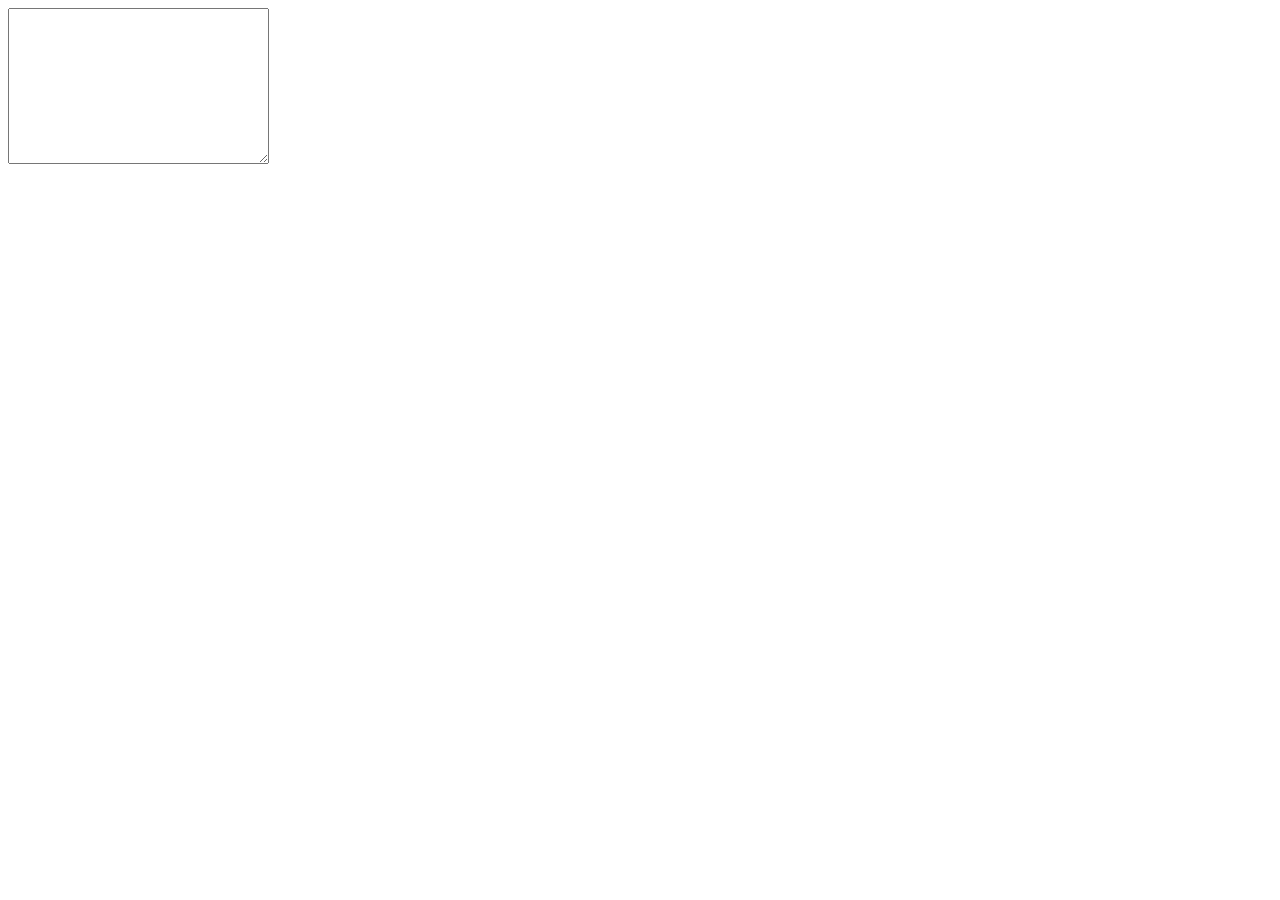
==== web/parssist.html @ 32feefa2 "init web" ====
<!DOCTYPE html>
<html lang="en">
<head>
    <meta charset="UTF-8">
    <meta name="viewport" content="width=device-width, initial-scale=1.0">

    <title>Parssist</title>

    <link rel="stylesheet" href="css/styles.css">

    <script type="module" src="js/parssist/codeeditor/src/codemirror.js"></script>
</head>
<body>
    <section>
        <textarea id="code" data-mode="grammar" name="input" cols="30" rows="10"></textarea>
    </section>
    <script src="js/parssist.js">
        export const editor = CodeMirror.fromTextArea(document.getElementById("code"), {
            mode: "parssist_grammar",
            lineNumbers: true,
            theme: "default" 
        });
    </script>
</body>
</html>
---- web/css/styles.css ----
/*
    GLOBAL
*/

* {
    font-family: "stratum","Arial Narrow","Trebuchet MS",sans-serif;
}

a {
    text-decoration: none;
    color: #9E358F;
}






/*
    HEADER
*/

header {
    display: flex;
    flex-direction: column; 
    justify-content: center; 
    overflow-x: hidden;
    width: 100%;
}

header h1 {
    font-size: 50px;
    letter-spacing: 3px;
}






/* 
    MAIN
*/

button {
    background-color: #5E5086;
    border: none;
    font-family: "stratum","Arial Narrow","Trebuchet MS",sans-serif;
    color: white;
    padding: 15px 32px;
    text-align: center;
    text-decoration: none;
    display: inline-block;
    font-size: 16px;
    margin: 4px 2px;
    cursor: pointer;
    border-radius: 10px;
    width: 200px;
}






/*
    FOOTER
*/

footer {
    position: fixed;
    bottom: 10px;
    width: 100%;
    text-align: center; 
}

footer p {
    font-size: 12px;
}
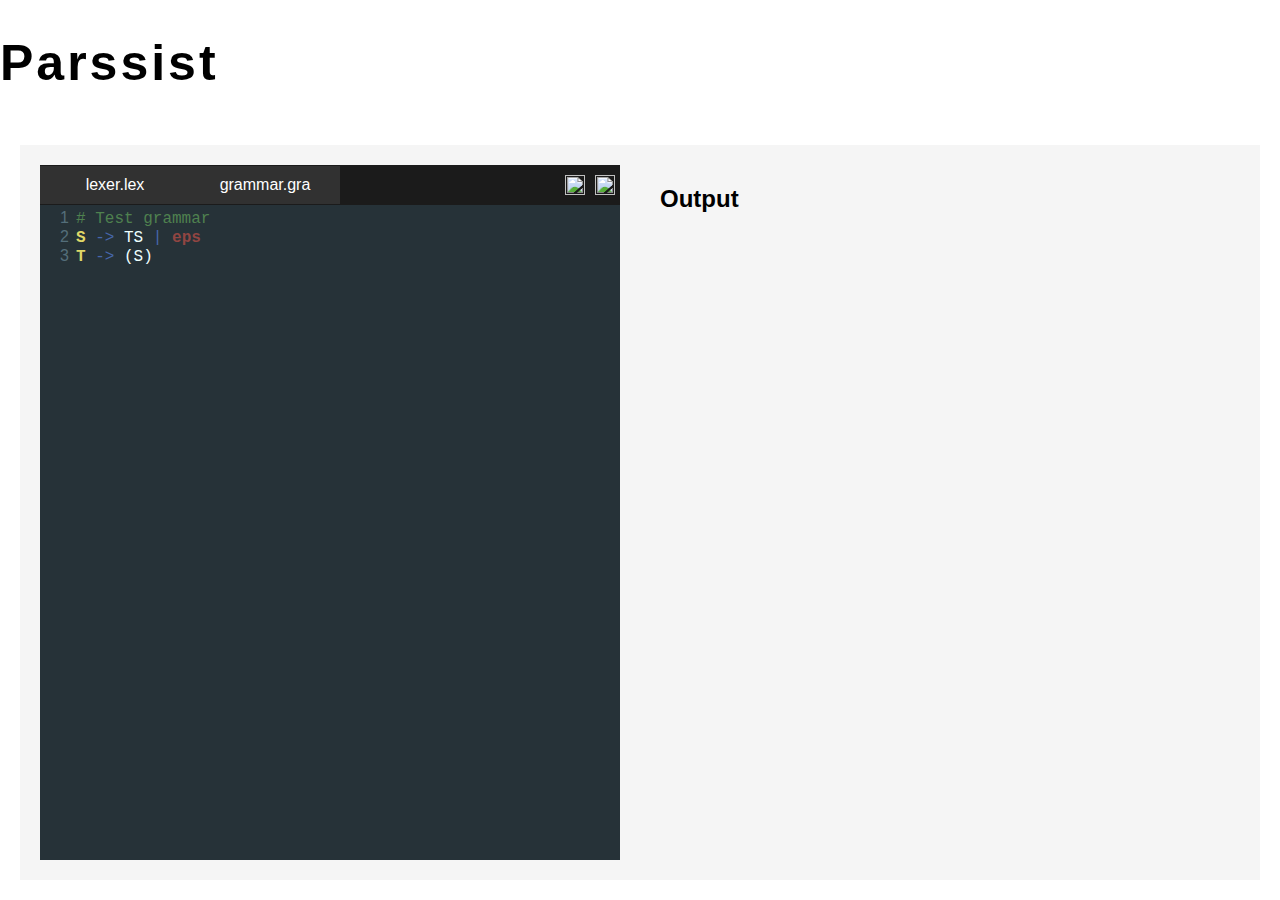
==== commit c02c88e5: "added web" ====
--- a/web/parssist.html
+++ b/web/parssist.html
@@ -6,20 +6,95 @@
 
     <title>Parssist</title>
 
+    <!-- CodeMirror Import -->
+    <link rel="stylesheet" href="libs/codemirror/codemirror.min.css">
+    <link rel="stylesheet" href="libs/codemirror/material.min.css">
+    <script src="libs/codemirror/codemirror.min.js"></script>
+    <script src="libs/codemirror/javascript.min.js"></script>
+
     <link rel="stylesheet" href="css/styles.css">
+    <link rel="stylesheet" href="css/parssist.css">
 
-    <script type="module" src="js/parssist/codeeditor/src/codemirror.js"></script>
+    <script type="module" src="js/parssist/index.js"></script>
+
 </head>
 <body>
-    <section>
-        <textarea id="code" data-mode="grammar" name="input" cols="30" rows="10"></textarea>
-    </section>
-    <script src="js/parssist.js">
-        export const editor = CodeMirror.fromTextArea(document.getElementById("code"), {
-            mode: "parssist_grammar",
-            lineNumbers: true,
-            theme: "default" 
-        });
-    </script>
+    <header>
+        <h1>Parssist</h1>
+    </header>
+
+    <main>
+        <section id="editor" class="parssist-main">
+            <div class="navigation">
+                <div class="file-navigation">
+                    <button id="open-lexer">lexer.lex</button>
+                    <button id="open-grammar">grammar.gra</button>
+                </div>
+                <div class="run-navigation">
+                    <button id="open-settings"><img src="../img/settings_icon.png"></button>
+                    <button id="open-run"><img src="../img/play_icon.png"></button>
+                </div>
+            </div>
+            <textarea id="codeboard"></textarea>
+        </section>
+        <section id="settings" class="parssist-main">
+            <div class="settings-navigation">
+                <button id="close-settings"><img src="../img/code_icon.png"></button>
+            </div>
+            <div class="settings-content">
+                <div class="settings-content-algorithm">
+                    <h2>Parse Algorithm</h2>
+                    <p>Choose the algorithm, which the generated parser should use.</p>
+                    <form>
+                        <div>
+                            <input type="radio" id="algorithm-auto" name="parse-algorithm" value="auto">
+                            <label for="algorithm-auto">auto</label>
+                            <div class="tooltip">
+                                <img class="question-mark" id="help-algorithm-auto" src="../img/question_icon.png">
+                                <span class="tooltiptext">This setting allows the generator to decide for itself which algorithm is best / easiest for the grammar entered.</span>
+                            </div>
+                            <br>
+                        </div>
+                        <div>
+                            <input type="radio" id="algorithm-ll1" name="parse-algorithm" value="ll1">
+                            <label for="algorithm-ll1">LL(1)</label>
+                            <div class="tooltip">
+                                <img class="question-mark" id="help-algorithm-auto" src="../img/question_icon.png">
+                                <span class="tooltiptext">The generated parser can determine languages that can be defined with an LL(1) grammar. It is a deterministic pushdown automaton which uses a parse table and is therefore (optimized) non-recursive. It therefore applies a top-down syntax analysis.</span>
+                            </div>
+                        </div>
+                    </form>
+                </div>
+            </div>
+            <div class="settings-content-output">
+                <h2>Output</h2>
+                <h3>Format</h3>
+                <form>
+                    <input type="checkbox" id="output-parsetree" name="output-parsetree" value="parsetree">
+                    <label for="output-parsetree">Ask for an input word to create a parse tree</label><br>
+                </form>
+                <h3>Generated Code</h3>
+                <form>
+                    <lable>Select the output language:</lable>
+                    <select id="output-language" name="output-language">
+                        <option value="Java14">Java (> 14)</option>
+                    </select>
+                </form>
+            </div>  
+        </section>
+        <section id="output" class="parssist-main">
+            <h2>Output</h2>
+            <div id="outputboard"></div>
+        </section>
+    </main>
+
+    <div id="saveModal" class="modal">
+        <div class="modal-content">
+            <span class="close">&times;</span>
+            <p>Do you want to save the lexer- and grammarcode as files?</p>
+            <button id="saveChanges">Save</button>
+            <button id="discardChanges">Discard</button>
+        </div>
+    </div>
 </body>
 </html>--- a/web/libs/codemirror/codemirror.min.css
+++ b/web/libs/codemirror/codemirror.min.css
@@ -0,0 +1 @@
+.CodeMirror{font-family:monospace;height:300px;color:#000;direction:ltr}.CodeMirror-lines{padding:4px 0}.CodeMirror pre.CodeMirror-line,.CodeMirror pre.CodeMirror-line-like{padding:0 4px}.CodeMirror-gutter-filler,.CodeMirror-scrollbar-filler{background-color:#fff}.CodeMirror-gutters{border-right:1px solid #ddd;background-color:#f7f7f7;white-space:nowrap}.CodeMirror-linenumber{padding:0 3px 0 5px;min-width:20px;text-align:right;color:#999;white-space:nowrap}.CodeMirror-guttermarker{color:#000}.CodeMirror-guttermarker-subtle{color:#999}.CodeMirror-cursor{border-left:1px solid #000;border-right:none;width:0}.CodeMirror div.CodeMirror-secondarycursor{border-left:1px solid silver}.cm-fat-cursor .CodeMirror-cursor{width:auto;border:0!important;background:#7e7}.cm-fat-cursor div.CodeMirror-cursors{z-index:1}.cm-fat-cursor-mark{background-color:rgba(20,255,20,.5);-webkit-animation:blink 1.06s steps(1) infinite;-moz-animation:blink 1.06s steps(1) infinite;animation:blink 1.06s steps(1) infinite}.cm-animate-fat-cursor{width:auto;border:0;-webkit-animation:blink 1.06s steps(1) infinite;-moz-animation:blink 1.06s steps(1) infinite;animation:blink 1.06s steps(1) infinite;background-color:#7e7}@-moz-keyframes blink{50%{background-color:transparent}}@-webkit-keyframes blink{50%{background-color:transparent}}@keyframes blink{50%{background-color:transparent}}.cm-tab{display:inline-block;text-decoration:inherit}.CodeMirror-rulers{position:absolute;left:0;right:0;top:-50px;bottom:0;overflow:hidden}.CodeMirror-ruler{border-left:1px solid #ccc;top:0;bottom:0;position:absolute}.cm-s-default .cm-header{color:#00f}.cm-s-default .cm-quote{color:#090}.cm-negative{color:#d44}.cm-positive{color:#292}.cm-header,.cm-strong{font-weight:700}.cm-em{font-style:italic}.cm-link{text-decoration:underline}.cm-strikethrough{text-decoration:line-through}.cm-s-default .cm-keyword{color:#708}.cm-s-default .cm-atom{color:#219}.cm-s-default .cm-number{color:#164}.cm-s-default .cm-def{color:#00f}.cm-s-default .cm-variable-2{color:#05a}.cm-s-default .cm-type,.cm-s-default .cm-variable-3{color:#085}.cm-s-default .cm-comment{color:#a50}.cm-s-default .cm-string{color:#a11}.cm-s-default .cm-string-2{color:#f50}.cm-s-default .cm-meta{color:#555}.cm-s-default .cm-qualifier{color:#555}.cm-s-default .cm-builtin{color:#30a}.cm-s-default .cm-bracket{color:#997}.cm-s-default .cm-tag{color:#170}.cm-s-default .cm-attribute{color:#00c}.cm-s-default .cm-hr{color:#999}.cm-s-default .cm-link{color:#00c}.cm-s-default .cm-error{color:red}.cm-invalidchar{color:red}.CodeMirror-composing{border-bottom:2px solid}div.CodeMirror span.CodeMirror-matchingbracket{color:#0b0}div.CodeMirror span.CodeMirror-nonmatchingbracket{color:#a22}.CodeMirror-matchingtag{background:rgba(255,150,0,.3)}.CodeMirror-activeline-background{background:#e8f2ff}.CodeMirror{position:relative;overflow:hidden;background:#fff}.CodeMirror-scroll{overflow:scroll!important;margin-bottom:-50px;margin-right:-50px;padding-bottom:50px;height:100%;outline:0;position:relative}.CodeMirror-sizer{position:relative;border-right:50px solid transparent}.CodeMirror-gutter-filler,.CodeMirror-hscrollbar,.CodeMirror-scrollbar-filler,.CodeMirror-vscrollbar{position:absolute;z-index:6;display:none;outline:0}.CodeMirror-vscrollbar{right:0;top:0;overflow-x:hidden;overflow-y:scroll}.CodeMirror-hscrollbar{bottom:0;left:0;overflow-y:hidden;overflow-x:scroll}.CodeMirror-scrollbar-filler{right:0;bottom:0}.CodeMirror-gutter-filler{left:0;bottom:0}.CodeMirror-gutters{position:absolute;left:0;top:0;min-height:100%;z-index:3}.CodeMirror-gutter{white-space:normal;height:100%;display:inline-block;vertical-align:top;margin-bottom:-50px}.CodeMirror-gutter-wrapper{position:absolute;z-index:4;background:0 0!important;border:none!important}.CodeMirror-gutter-background{position:absolute;top:0;bottom:0;z-index:4}.CodeMirror-gutter-elt{position:absolute;cursor:default;z-index:4}.CodeMirror-gutter-wrapper ::selection{background-color:transparent}.CodeMirror-gutter-wrapper ::-moz-selection{background-color:transparent}.CodeMirror-lines{cursor:text;min-height:1px}.CodeMirror pre.CodeMirror-line,.CodeMirror pre.CodeMirror-line-like{-moz-border-radius:0;-webkit-border-radius:0;border-radius:0;border-width:0;background:0 0;font-family:inherit;font-size:inherit;margin:0;white-space:pre;word-wrap:normal;line-height:inherit;color:inherit;z-index:2;position:relative;overflow:visible;-webkit-tap-highlight-color:transparent;-webkit-font-variant-ligatures:contextual;font-variant-ligatures:contextual}.CodeMirror-wrap pre.CodeMirror-line,.CodeMirror-wrap pre.CodeMirror-line-like{word-wrap:break-word;white-space:pre-wrap;word-break:normal}.CodeMirror-linebackground{position:absolute;left:0;right:0;top:0;bottom:0;z-index:0}.CodeMirror-linewidget{position:relative;z-index:2;padding:.1px}.CodeMirror-rtl pre{direction:rtl}.CodeMirror-code{outline:0}.CodeMirror-gutter,.CodeMirror-gutters,.CodeMirror-linenumber,.CodeMirror-scroll,.CodeMirror-sizer{-moz-box-sizing:content-box;box-sizing:content-box}.CodeMirror-measure{position:absolute;width:100%;height:0;overflow:hidden;visibility:hidden}.CodeMirror-cursor{position:absolute;pointer-events:none}.CodeMirror-measure pre{position:static}div.CodeMirror-cursors{visibility:hidden;position:relative;z-index:3}div.CodeMirror-dragcursors{visibility:visible}.CodeMirror-focused div.CodeMirror-cursors{visibility:visible}.CodeMirror-selected{background:#d9d9d9}.CodeMirror-focused .CodeMirror-selected{background:#d7d4f0}.CodeMirror-crosshair{cursor:crosshair}.CodeMirror-line::selection,.CodeMirror-line>span::selection,.CodeMirror-line>span>span::selection{background:#d7d4f0}.CodeMirror-line::-moz-selection,.CodeMirror-line>span::-moz-selection,.CodeMirror-line>span>span::-moz-selection{background:#d7d4f0}.cm-searching{background-color:#ffa;background-color:rgba(255,255,0,.4)}.cm-force-border{padding-right:.1px}@media print{.CodeMirror div.CodeMirror-cursors{visibility:hidden}}.cm-tab-wrap-hack:after{content:''}span.CodeMirror-selectedtext{background:0 0}--- a/web/libs/codemirror/material.min.css
+++ b/web/libs/codemirror/material.min.css
@@ -0,0 +1 @@
+.cm-s-material.CodeMirror{background-color:#263238;color:#eff}.cm-s-material .CodeMirror-gutters{background:#263238;color:#546e7a;border:none}.cm-s-material .CodeMirror-guttermarker,.cm-s-material .CodeMirror-guttermarker-subtle,.cm-s-material .CodeMirror-linenumber{color:#546e7a}.cm-s-material .CodeMirror-cursor{border-left:1px solid #fc0}.cm-s-material div.CodeMirror-selected{background:rgba(128,203,196,.2)}.cm-s-material.CodeMirror-focused div.CodeMirror-selected{background:rgba(128,203,196,.2)}.cm-s-material .CodeMirror-line::selection,.cm-s-material .CodeMirror-line>span::selection,.cm-s-material .CodeMirror-line>span>span::selection{background:rgba(128,203,196,.2)}.cm-s-material .CodeMirror-line::-moz-selection,.cm-s-material .CodeMirror-line>span::-moz-selection,.cm-s-material .CodeMirror-line>span>span::-moz-selection{background:rgba(128,203,196,.2)}.cm-s-material .CodeMirror-activeline-background{background:rgba(0,0,0,.5)}.cm-s-material .cm-keyword{color:#c792ea}.cm-s-material .cm-operator{color:#89ddff}.cm-s-material .cm-variable-2{color:#eff}.cm-s-material .cm-type,.cm-s-material .cm-variable-3{color:#f07178}.cm-s-material .cm-builtin{color:#ffcb6b}.cm-s-material .cm-atom{color:#f78c6c}.cm-s-material .cm-number{color:#ff5370}.cm-s-material .cm-def{color:#82aaff}.cm-s-material .cm-string{color:#c3e88d}.cm-s-material .cm-string-2{color:#f07178}.cm-s-material .cm-comment{color:#546e7a}.cm-s-material .cm-variable{color:#f07178}.cm-s-material .cm-tag{color:#ff5370}.cm-s-material .cm-meta{color:#ffcb6b}.cm-s-material .cm-attribute{color:#c792ea}.cm-s-material .cm-property{color:#c792ea}.cm-s-material .cm-qualifier{color:#decb6b}.cm-s-material .cm-type,.cm-s-material .cm-variable-3{color:#decb6b}.cm-s-material .cm-error{color:#fff;background-color:#ff5370}.cm-s-material .CodeMirror-matchingbracket{text-decoration:underline;color:#fff!important}--- a/web/css/styles.css
+++ b/web/css/styles.css
@@ -69,9 +69,10 @@
 
 footer {
     position: fixed;
-    bottom: 10px;
+    bottom: 0px;
     width: 100%;
     text-align: center; 
+    margin: 0px;
 }
 
 footer p {
--- a/web/css/parssist.css
+++ b/web/css/parssist.css
@@ -0,0 +1,213 @@
+/*
+    MAIN
+*/
+
+html, body {
+    height: 100%;
+    margin: 0;
+}
+
+body {
+    display: flex;
+    flex-direction: column;
+}
+
+main {
+    flex: 1;
+    display: flex;
+    flex-direction: row;
+    align-items: stretch;
+    height: 100%;
+    background-color: #f5f5f5;
+    margin: 20px;
+}
+
+#settings {
+    display: none;
+}
+
+.parssist-main {
+    flex: 1;
+    box-sizing: border-box;
+    margin: 20px;
+}
+
+
+
+
+
+
+/*
+    EDITOR
+*/
+
+.CodeMirror-scroll span {
+    font-family: 'Courier New', Courier, monospace;
+}
+
+.cm-grammar-empty {
+    color: rgb(145, 69, 66); 
+    font-weight: bold;
+}
+.cm-grammar-comment {
+    color: rgb(79, 129, 79);
+}
+.cm-grammar-operator {
+    color: rgb(71, 103, 172);
+}
+.cm-grammar-non-terminal {
+    color: rgb(223, 215, 103);
+    font-weight: bold;
+}
+
+.cm-lexer-comment {
+    color: rgb(79, 129, 79);
+}
+.cm-lexer-regex {
+    color: rgb(196, 120, 110);
+}
+.cm-lexer-operator {
+    color: rgb(71, 103, 172);
+}
+.cm-lexer-token {
+    color: rgb(0, 145, 125);
+    font-weight: bold;
+}
+
+
+main section {
+    display: flex;
+    flex-direction: column;
+}
+.CodeMirror, .CodeMirror-scroll {
+    display: flex;
+    flex-grow: 1;
+}
+.navigation {
+    height: 40px;
+    display: flex;
+    flex-direction: row;
+    align-items: center;
+    background-color: #1b1b1b;
+    margin: 0px;
+}
+.file-navigation {
+    flex: 1;
+    display: flex;
+    flex-direction: row;
+    align-items: center;
+    margin: 0px;
+}
+.file-navigation button {
+    padding: 10px;
+    width: 150px;
+    border: none;
+    border-radius: 0px;
+    background-color: #313131;
+    margin: 0px;
+}
+.file-navigation button, .run-navigation div{
+    cursor: pointer;
+}
+.file-navigation button:hover {
+    background-color: #888888;
+}
+
+.run-navigation {
+    float: left;
+    display: flex;
+    flex-direction: row;
+    margin: 0px;
+    padding: 0px;
+}
+.run-navigation button, .settings-navigation button  {
+    width: fit-content;
+    margin: 5px;
+    padding: 0px;
+}
+.run-navigation button img, .settings-navigation button img {
+    width: 20px;
+    height: 20px;
+    align-items: center;
+    justify-content: center;
+    display: flex;
+}
+.run-navigation button, .settings-navigation button {
+    background-color: transparent;
+}
+#open-settings img:hover, #open-run img:hover {
+    width: 22px;
+    height: 22px;
+}
+.settings-content-algorithm form, .settings-content-algorithm input, .settings-content-algorithm label, .settings-content-algorithm div {
+    display: flex;
+}
+.settings-content-algorithm form {
+    flex-direction: column;
+}
+.question-mark {
+    width: 20px;
+    height: 20px;
+    margin: 0px;
+    margin-left: 5px;
+    padding: 0px;
+    cursor: pointer;
+}
+.question-mark:hover {
+    opacity: 0.3;
+}
+.tooltip {
+    position: relative;
+    display: inline-block;
+}
+.tooltip .tooltiptext {
+    visibility: hidden;
+    width: 200px;
+    background-color: black;
+    opacity: 0.7;
+    color: #fff;
+    text-align: center;
+    border-radius: 4px;
+    padding: 10px;
+    position: absolute;
+    margin-left: 50px;
+}
+.tooltip:hover .tooltiptext {
+    visibility: visible;
+}
+
+
+
+
+
+
+
+/*
+    MODAL
+*/
+.modal {
+    display: none;
+    position: fixed;
+    top: 0;
+    left: 0;
+    width: 100%;
+    height: 100%;
+    background-color: rgba(0,0,0,0.5);
+}
+
+.modal-content {
+    position: absolute;
+    top: 50%;
+    left: 50%;
+    transform: translate(-50%, -50%);
+    background-color: #fff;
+    padding: 20px;
+    text-align: center;
+}
+
+.close {
+    position: absolute;
+    top: 10px;
+    right: 10px;
+    cursor: pointer;
+}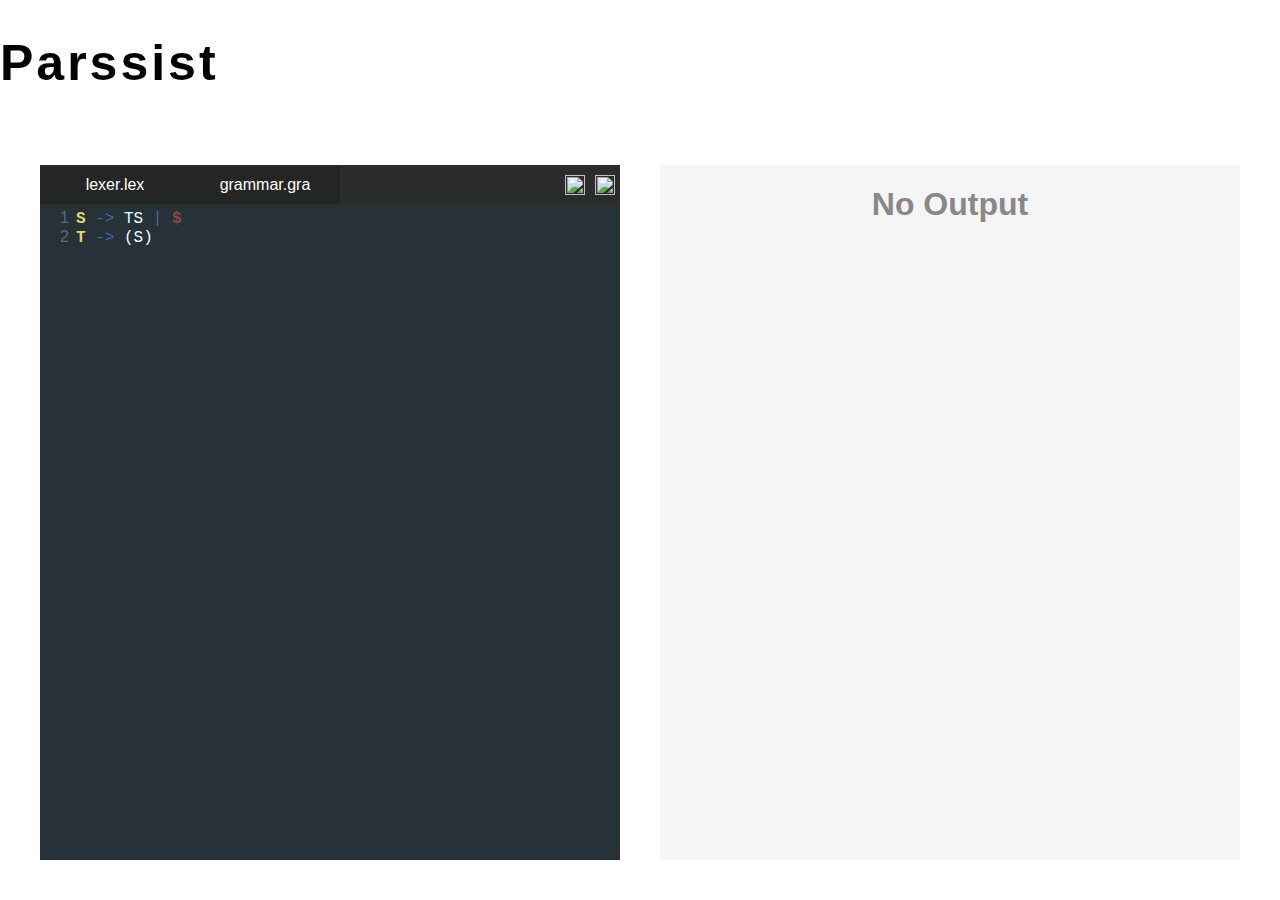
==== commit b1578096: "refactor" ====
--- a/web/parssist.html
+++ b/web/parssist.html
@@ -3,20 +3,26 @@
 <head>
     <meta charset="UTF-8">
     <meta name="viewport" content="width=device-width, initial-scale=1.0">
+    <meta http-equiv="Content-Type" content="text/html;charset=utf-8">
 
     <title>Parssist</title>
+
+    <!-- D3 import -->
+    <script src="libs/d3/d3.v7.min.js"></script>
 
     <!-- CodeMirror Import -->
     <link rel="stylesheet" href="libs/codemirror/codemirror.min.css">
     <link rel="stylesheet" href="libs/codemirror/material.min.css">
     <script src="libs/codemirror/codemirror.min.js"></script>
     <script src="libs/codemirror/javascript.min.js"></script>
+    <script src="libs/codemirror/clike.min.js"></script>
 
     <link rel="stylesheet" href="css/styles.css">
     <link rel="stylesheet" href="css/parssist.css">
 
+    <script type="text/javascript" charset="utf-8" src="js/parssist/output/parsetree.js"></script>
+    <script type="text/javascript" charset="utf-8" src="js/parssist/runner/java/wasm/app.wasm-runtime.js"></script>
     <script type="module" src="js/parssist/index.js"></script>
-
 </head>
 <body>
     <header>
@@ -45,9 +51,9 @@
                 <div class="settings-content-algorithm">
                     <h2>Parse Algorithm</h2>
                     <p>Choose the algorithm, which the generated parser should use.</p>
-                    <form>
+                    <form id="algorithm-form">
                         <div>
-                            <input type="radio" id="algorithm-auto" name="parse-algorithm" value="auto">
+                            <input checked type="radio" id="algorithm-auto" name="parse-algorithm" value="auto">
                             <label for="algorithm-auto">auto</label>
                             <div class="tooltip">
                                 <img class="question-mark" id="help-algorithm-auto" src="../img/question_icon.png">
@@ -70,8 +76,10 @@
                 <h2>Output</h2>
                 <h3>Format</h3>
                 <form>
-                    <input type="checkbox" id="output-parsetree" name="output-parsetree" value="parsetree">
-                    <label for="output-parsetree">Ask for an input word to create a parse tree</label><br>
+                    <input checked type="checkbox" id="output-parsetree" name="output-parsetree" value="parsetree">
+                    <label for="output-parsetree">Parsetree</label><br>
+                    <input checked type="checkbox" id="output-tokentable" name="output-tokentable" value="tokentable">
+                    <label for="output-tokentable">Tokentable</label><br>
                 </form>
                 <h3>Generated Code</h3>
                 <form>
@@ -80,11 +88,68 @@
                         <option value="Java14">Java (> 14)</option>
                     </select>
                 </form>
+                <br />
+                <form>
+                    <lable>Parser name:</lable>
+                    <input type="text" id="parser-name" name="parser-name" value="Parser">
+                    <br />
+                    <lable>Module name:</lable>
+                    <input type="text" id="module-name" name="module-name" value="parssist.Parser">
+                </form>
             </div>  
         </section>
         <section id="output" class="parssist-main">
-            <h2>Output</h2>
-            <div id="outputboard"></div>
+            <div id="output-banner">
+                <h1 id="output-banner-no-output">No Output</h1>
+            </div>
+            <div id="results">
+                <div id="parsetree">
+                    <div class="navigation parsetree-navigation-board">
+                        <div class="parsetree-navigation">
+                            <button id="open-download-json"><img src="../img/download_icon.png"></button>
+                        </div>
+                    </div>
+                    <p id="parsetree-title">Parse Tree</p>
+                    <div id="parsetree-board"></div>
+                </div>
+                <div id="tokentable">
+                    <table id="tokentable-lex">
+                        <tbody id="tokentable-lex-body">
+                            <caption>
+                                Tokentype lex list
+                            </caption>
+                            <tr class="table-head">
+                                <td>pos</td>
+                                <td>type</td>
+                                <td>regex</td>
+                                <td>priority</td>
+                                <td>ignore</td>
+                            </tr>
+                        </tbody>
+                    </table>
+                    <table id="tokentable-tokens">
+                        <tbody id="tokentable-tokens-body">
+                            <caption>
+                                Tokens with ignorables list
+                            </caption>
+                            <tr class="table-head">
+                                <td>pos</td>
+                                <td>type</td>
+                                <td>symbol</td>
+                            </tr>
+                        </tbody>
+                    </table>
+                </div>
+                <div id="generator">
+                    <div class="navigation generator-navigation">
+                        <div class="parser-navigation">
+                            <button id="open-download"><img src="../img/download_icon.png"></button>
+                        </div>
+                        <p>Generated Parser</p>
+                    </div>
+                    <textarea id="outputboard"></textarea>
+                </div>
+            </div>
         </section>
     </main>
 
@@ -96,5 +161,16 @@
             <button id="discardChanges">Discard</button>
         </div>
     </div>
+
+    <script>
+        const output = CodeMirror.fromTextArea(document.getElementById('outputboard'), {
+            lineNumbers: true,
+            mode: "text/x-java",
+            theme: "material"
+        });
+    </script>
+    
+    <!-- Runners -->
+    <script src="js/parssist/runner/java/runner.js"></script>
 </body>
 </html>--- a/web/css/parssist.css
+++ b/web/css/parssist.css
@@ -5,6 +5,7 @@
 html, body {
     height: 100%;
     margin: 0;
+    overflow: hidden;
 }
 
 body {
@@ -18,11 +19,12 @@
     flex-direction: row;
     align-items: stretch;
     height: 100%;
-    background-color: #f5f5f5;
+    /* background-color: #f5f5f5; */
     margin: 20px;
-}
-
-#settings {
+    overflow: hidden;
+}
+
+#settings, #results, #output-banner-loading {
     display: none;
 }
 
@@ -79,7 +81,7 @@
     display: flex;
     flex-direction: column;
 }
-.CodeMirror, .CodeMirror-scroll {
+#editor .CodeMirror, #editor .CodeMirror-scroll {
     display: flex;
     flex-grow: 1;
 }
@@ -88,7 +90,7 @@
     display: flex;
     flex-direction: row;
     align-items: center;
-    background-color: #1b1b1b;
+    background-color: #2c2c2c;
     margin: 0px;
 }
 .file-navigation {
@@ -103,12 +105,12 @@
     width: 150px;
     border: none;
     border-radius: 0px;
-    background-color: #313131;
-    margin: 0px;
-}
-.file-navigation button, .run-navigation div{
+    background-color: #252525;
+    margin: 0px;
+}
+.file-navigation button, .run-navigation div, .parser-navigation button, .parsetree-navigation button {
     cursor: pointer;
-}
+} 
 .file-navigation button:hover {
     background-color: #888888;
 }
@@ -120,22 +122,22 @@
     margin: 0px;
     padding: 0px;
 }
-.run-navigation button, .settings-navigation button  {
+.run-navigation button, .settings-navigation button, .parser-navigation button, .parsetree-navigation button {
     width: fit-content;
     margin: 5px;
     padding: 0px;
 }
-.run-navigation button img, .settings-navigation button img {
+.run-navigation button img, .settings-navigation button img, .parser-navigation button img, .parsetree-navigation button img {
     width: 20px;
     height: 20px;
     align-items: center;
     justify-content: center;
     display: flex;
 }
-.run-navigation button, .settings-navigation button {
+.run-navigation button, .settings-navigation button, .parser-navigation button, .parsetree-navigation button {
     background-color: transparent;
 }
-#open-settings img:hover, #open-run img:hover {
+#open-settings img:hover, #open-run img:hover, #open-download img:hover, #close-settings img:hover {
     width: 22px;
     height: 22px;
 }
@@ -181,7 +183,6 @@
 
 
 
-
 /*
     MODAL
 */
@@ -193,6 +194,7 @@
     width: 100%;
     height: 100%;
     background-color: rgba(0,0,0,0.5);
+    z-index: 1000;
 }
 
 .modal-content {
@@ -210,4 +212,54 @@
     top: 10px;
     right: 10px;
     cursor: pointer;
+}
+
+
+
+
+
+
+/*
+    OUTPUT
+*/
+
+#output {
+    overflow: hidden;
+    box-sizing: border-box;
+}
+#output-banner, #parsetree, #tokentable {
+    background-color: #f5f5f5;
+    height: 100%;
+    text-align: center;
+}
+#parsetree, #generator, #tokentable {
+    margin-bottom: 20px;
+}
+#output-banner h1 {
+    color: #888888;
+}
+#results {
+    flex-direction: column;
+    overflow: scroll;
+    padding: 20px;
+}
+#parsetree, #generator, #generator .CodeMirror, #generator .CodeMirror-scroll, #tokentable {
+    flex-direction: column;
+    display: flex;
+}
+#tokentable table {
+    margin: 10px;
+}
+table, tr, td, caption {
+    border-collapse: collapse;
+    margin-top: 20px;
+    border: 2px solid #888888;
+}
+.generator-navigation {
+    text-align: center;
+}
+.generator-navigation p {
+    color: white;
+    width: 100%;
+    font-weight: bold;
 }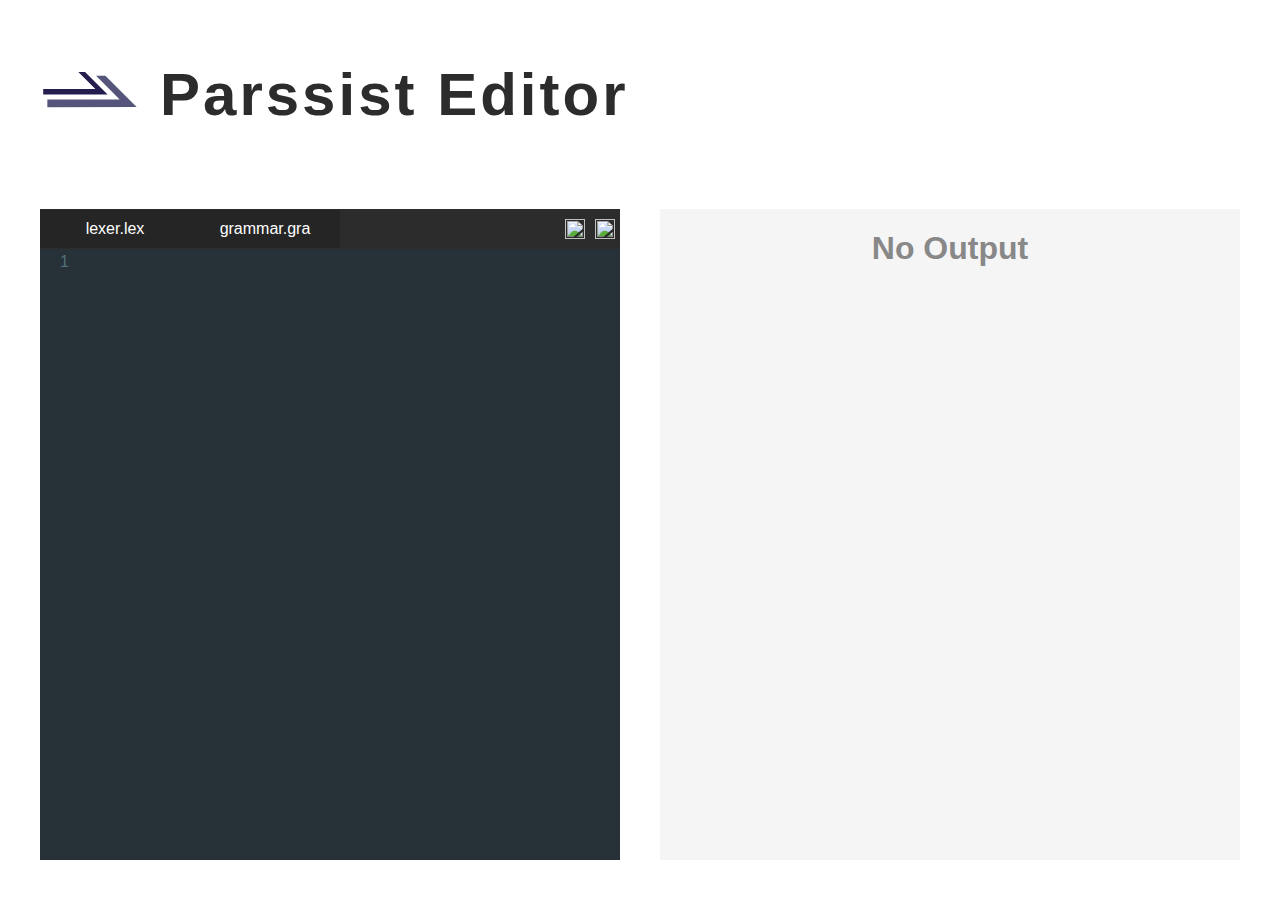
==== commit 2c035e09: "init" ====
--- a/web/parssist.html
+++ b/web/parssist.html
@@ -5,7 +5,9 @@
     <meta name="viewport" content="width=device-width, initial-scale=1.0">
     <meta http-equiv="Content-Type" content="text/html;charset=utf-8">
 
-    <title>Parssist</title>
+    <title>Parssist Editor</title>
+
+    <link rel="shortcut icon" type="image/png" href="img/logo.png">
 
     <!-- D3 import -->
     <script src="libs/d3/d3.v7.min.js"></script>
@@ -26,7 +28,10 @@
 </head>
 <body>
     <header>
-        <h1>Parssist</h1>
+        <div class="header-title">
+            <img class="header-title-element header-title-img" src="img/logo.svg">
+            <h1 class="header-title-element header-title-text">Parssist Editor</h1>
+        </div>
     </header>
 
     <main>
@@ -46,6 +51,7 @@
         <section id="settings" class="parssist-main">
             <div class="settings-navigation">
                 <button id="close-settings"><img src="../img/code_icon.png"></button>
+                <button id="open-samples"><img src="../img/sample_icon.png"></button>
             </div>
             <div class="settings-content">
                 <div class="settings-content-algorithm">
@@ -162,6 +168,79 @@
         </div>
     </div>
 
+    <div id="samplesChooser" class="modal">
+        <div class="samples-modal">
+            <h1 class="samples-modal-title">Choose a sample</h1>
+            <p class="samples-modal-desc">To test parssist quickly you can use one of the following samples.</p>
+            <table class="sample-option" id="open-sample-1">
+                <tbody>
+                    <caption>
+                        Parenthesis checker
+                    </caption>
+                    <tr>
+                        <td>
+                            <textarea class="lex-sample" id="lex-sample-1"></textarea>
+                        </td>
+                        <td>
+                            <textarea class="grammar-sample" id="gra-sample-1"></textarea>
+                        </td>
+                    </tr>
+                    <tr>
+                        <td>
+                            <p>
+                                An LL(1) grammar of balanced parentheses. 
+                            </p>
+                        </td>
+                    </tr>
+                </tbody>
+            </table>
+            <table class="sample-option" id="open-sample-2">
+                <tbody>
+                    <caption>
+                        If-Then-Else structures
+                    </caption>
+                    <tr>
+                        <td>
+                            <textarea class="lex-sample" id="lex-sample-2"></textarea>
+                        </td>
+                        <td>
+                            <textarea class="grammar-sample" id="gra-sample-2"></textarea>
+                        </td>
+                    </tr>
+                    <tr>
+                        <td>
+                            <p>
+                                A non-LL(1) grammar to parse the if-then-else condition. This example comes from the dreaded <a href="https://suif.stanford.edu/dragonbook/">Dragonbook</a>.
+                            </p>
+                        </td>
+                    </tr>
+                </tbody>
+            </table>
+            <table class="sample-option" id="open-sample-3">
+                <tbody>
+                    <caption>
+                        Arithmetic expressions
+                    </caption>
+                    <tr>
+                        <td>
+                            <textarea class="lex-sample" id="lex-sample-3"></textarea>
+                        </td>
+                        <td>
+                            <textarea class="grammar-sample" id="gra-sample-3"></textarea>
+                        </td>
+                    </tr>
+                    <tr>
+                        <td>
+                            <p>
+                                An Addition and multiplication recognizer. This example comes from the dreaded <a href="https://suif.stanford.edu/dragonbook/">Dragonbook</a>.
+                            </p>
+                        </td>
+                    </tr>
+                </tbody>
+            </table>
+        </div>
+    </div>
+
     <script>
         const output = CodeMirror.fromTextArea(document.getElementById('outputboard'), {
             lineNumbers: true,
--- a/web/css/styles.css
+++ b/web/css/styles.css
@@ -9,6 +9,21 @@
 a {
     text-decoration: none;
     color: #9E358F;
+}
+
+body {
+    overflow-x: hidden;
+}
+
+ul {
+    list-style-type: none;
+    margin: 0;
+}
+li p {
+    margin: 0;
+}
+li {
+    margin: 20px;
 }
 
 
@@ -31,9 +46,53 @@
 header h1 {
     font-size: 50px;
     letter-spacing: 3px;
+    color: #2c2c2c;
 }
 
+.header-title, .header-title-element {
+    display: flex;
+    flex-direction: row;
+}
 
+.header-title-text {
+    font-weight: bold;
+    margin: 20px;
+    font-size: 60px;
+}
+
+header {
+    margin-bottom: 0px;
+}
+
+.main-title{
+    margin: 0 auto;
+    margin-top: 50px;
+    margin-bottom: 50px;
+}
+
+.main-title h1 {
+    font-size: 110px !important;
+    font-weight: bold;
+    margin: 0;
+}
+
+.main-title img {
+    margin: 20px
+}
+
+.header-title-desc {
+    font-size: 20px;
+    margin: 0px;
+}
+
+.get-started-section h2 {
+    color: #2c2c2c;
+}
+.get-started-section {
+    width: 80%;
+    margin: 0 auto;
+    margin-top: 50px;
+}
 
 
 
@@ -57,7 +116,26 @@
     border-radius: 10px;
     width: 200px;
 }
-
+.try-it-section {
+    width: 100%;
+    background-color: #F5F5F5;
+    display: flex;
+    flex-direction: column;
+    justify-content: center;
+    align-items: center;
+    margin-top: 50px;
+    margin-bottom: 50px;
+    padding: 50px;
+}
+.try-it-section p {
+    color: #2c2c2c;
+}
+.no-margin {
+    margin: 0;
+}
+.no-padding {
+    padding: 0;
+}
 
 
 
--- a/web/css/parssist.css
+++ b/web/css/parssist.css
@@ -8,9 +8,14 @@
     overflow: hidden;
 }
 
+header, main, footer, .header-title {
+    margin: 20px;
+}
+
 body {
     display: flex;
     flex-direction: column;
+    overflow: hidden;
 }
 
 main {
@@ -20,7 +25,6 @@
     align-items: stretch;
     height: 100%;
     /* background-color: #f5f5f5; */
-    margin: 20px;
     overflow: hidden;
 }
 
@@ -32,6 +36,10 @@
     flex: 1;
     box-sizing: border-box;
     margin: 20px;
+}
+
+main {
+    margin-top: 0px;
 }
 
 
@@ -137,7 +145,7 @@
 .run-navigation button, .settings-navigation button, .parser-navigation button, .parsetree-navigation button {
     background-color: transparent;
 }
-#open-settings img:hover, #open-run img:hover, #open-download img:hover, #close-settings img:hover {
+#open-settings img:hover, #open-run img:hover, #open-download img:hover, #close-settings img:hover, #open-samples img:hover {
     width: 22px;
     height: 22px;
 }
@@ -262,4 +270,43 @@
     color: white;
     width: 100%;
     font-weight: bold;
+}
+
+#samplesChooser {
+    overflow: scroll;
+    height: 100%;
+    width: 100%;
+    background-color: rgb(255, 255, 255);
+}
+#samplesChooser table, #samplesChooser tr, #samplesChooser td, #samplesChooser caption, #samplesChooser td, #samplesChooser tr {
+    border: 0px;
+    border-collapse: initial;
+}
+.samples-modal, .samples-modal table {
+    width: 80%;
+    margin: 0 auto;
+    background-color: #f5f5f5;
+    overflow: scroll;
+}
+.sample-option {
+    margin: 50px;
+    padding: 20px;
+}
+.sample-option:hover {
+    background-color: #26047544;
+    cursor: pointer;
+}
+#samplesChooser td, #samplesChooser .CodeMirror-scroll, #samplesChooser .CodeMirror, #samplesChooser textarea, #samplesChooser .CodeMirror-scroll span {
+    width: 500px;
+   
+}
+#samplesChooser caption {
+    font-weight: bold;
+    font-size: 20px;
+    margin-bottom: 20px;
+    text-align: left;
+}
+.samples-modal-title, .samples-modal-desc { 
+    margin: 20px;
+    text-align: center;
 }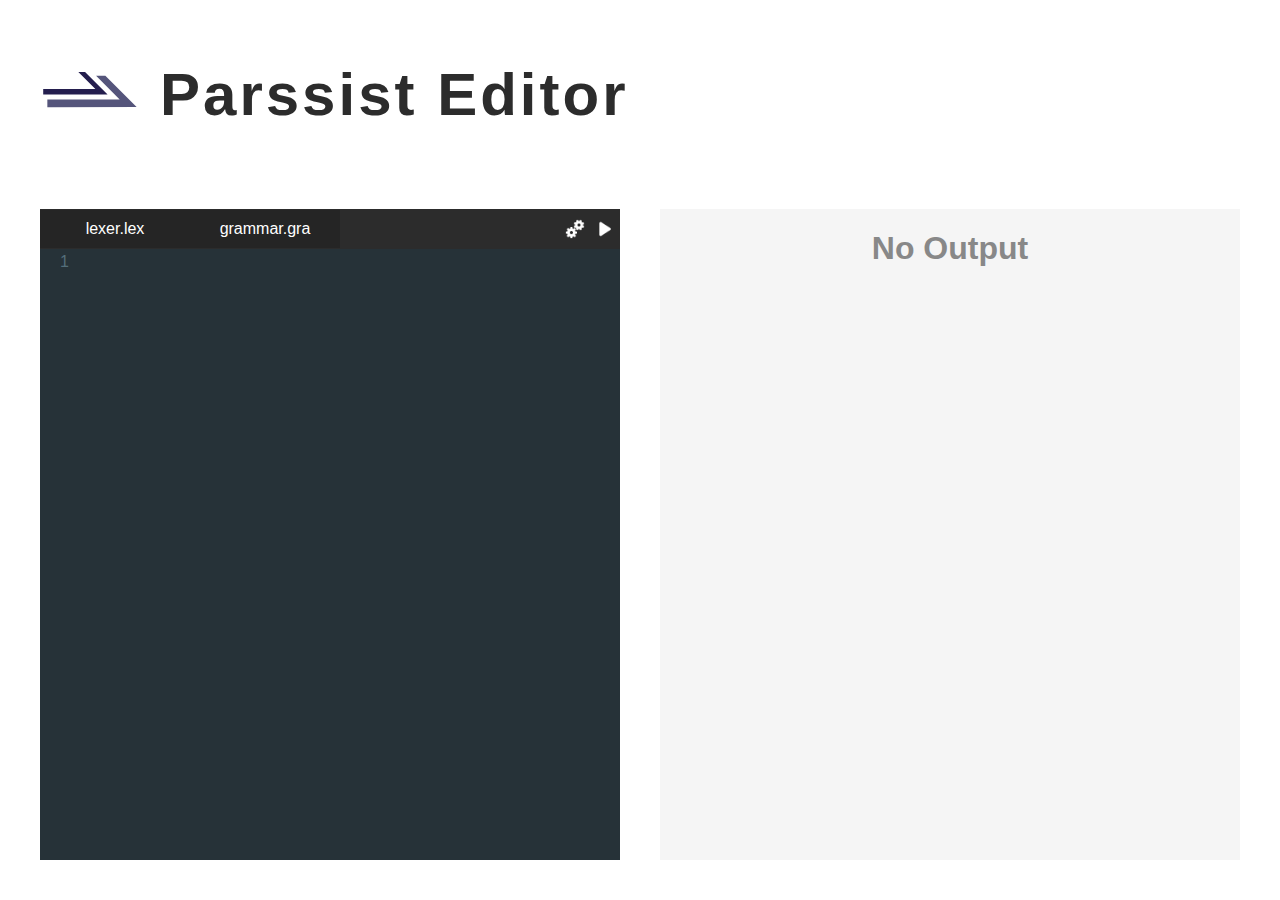
==== commit 6cf5801c: "added validation" ====
--- a/web/parssist.html
+++ b/web/parssist.html
@@ -42,16 +42,16 @@
                     <button id="open-grammar">grammar.gra</button>
                 </div>
                 <div class="run-navigation">
-                    <button id="open-settings"><img src="../img/settings_icon.png"></button>
-                    <button id="open-run"><img src="../img/play_icon.png"></button>
-                </div>
-            </div>
-            <textarea id="codeboard"></textarea>
+                    <button id="open-settings"><img src="img/settings_icon.png"></button>
+                    <button id="open-run"><img src="img/play_icon.png"></button>
+                </div>
+            </div>
+            <textarea class="scrollbar" id="codeboard"></textarea>
         </section>
         <section id="settings" class="parssist-main">
             <div class="settings-navigation">
-                <button id="close-settings"><img src="../img/code_icon.png"></button>
-                <button id="open-samples"><img src="../img/sample_icon.png"></button>
+                <button id="close-settings"><img src="img/code_icon.png"></button>
+                <button id="open-samples"><img src="img/sample_icon.png"></button>
             </div>
             <div class="settings-content">
                 <div class="settings-content-algorithm">
@@ -62,7 +62,7 @@
                             <input checked type="radio" id="algorithm-auto" name="parse-algorithm" value="auto">
                             <label for="algorithm-auto">auto</label>
                             <div class="tooltip">
-                                <img class="question-mark" id="help-algorithm-auto" src="../img/question_icon.png">
+                                <img class="question-mark" id="help-algorithm-auto" src="img/question_icon.png">
                                 <span class="tooltiptext">This setting allows the generator to decide for itself which algorithm is best / easiest for the grammar entered.</span>
                             </div>
                             <br>
@@ -71,7 +71,7 @@
                             <input type="radio" id="algorithm-ll1" name="parse-algorithm" value="ll1">
                             <label for="algorithm-ll1">LL(1)</label>
                             <div class="tooltip">
-                                <img class="question-mark" id="help-algorithm-auto" src="../img/question_icon.png">
+                                <img class="question-mark" id="help-algorithm-auto" src="img/question_icon.png">
                                 <span class="tooltiptext">The generated parser can determine languages that can be defined with an LL(1) grammar. It is a deterministic pushdown automaton which uses a parse table and is therefore (optimized) non-recursive. It therefore applies a top-down syntax analysis.</span>
                             </div>
                         </div>
@@ -86,6 +86,8 @@
                     <label for="output-parsetree">Parsetree</label><br>
                     <input checked type="checkbox" id="output-tokentable" name="output-tokentable" value="tokentable">
                     <label for="output-tokentable">Tokentable</label><br>
+                    <input checked type="checkbox" id="output-validation" name="output-validation" value="validation">
+                    <label for="output-validation">Validation</label><br>
                 </form>
                 <h3>Generated Code</h3>
                 <form>
@@ -104,15 +106,19 @@
                 </form>
             </div>  
         </section>
-        <section id="output" class="parssist-main">
+        <section id="output" class="parssist-main scrollbar">
             <div id="output-banner">
                 <h1 id="output-banner-no-output">No Output</h1>
             </div>
-            <div id="results">
+            <div id="results" class="scrollbar">
+                <div id="validation">
+                    <p id="validation-title">Input</p>
+                    <p id="validation-board"></p>
+                </div>
                 <div id="parsetree">
                     <div class="navigation parsetree-navigation-board">
                         <div class="parsetree-navigation">
-                            <button id="open-download-json"><img src="../img/download_icon.png"></button>
+                            <button id="open-download-json"><img src="img/download_icon.png"></button>
                         </div>
                     </div>
                     <p id="parsetree-title">Parse Tree</p>
@@ -149,11 +155,11 @@
                 <div id="generator">
                     <div class="navigation generator-navigation">
                         <div class="parser-navigation">
-                            <button id="open-download"><img src="../img/download_icon.png"></button>
+                            <button id="open-download"><img src="img/download_icon.png"></button>
                         </div>
                         <p>Generated Parser</p>
                     </div>
-                    <textarea id="outputboard"></textarea>
+                    <textarea id="outputboard" class="scrollbar"></textarea>
                 </div>
             </div>
         </section>
@@ -179,10 +185,10 @@
                     </caption>
                     <tr>
                         <td>
-                            <textarea class="lex-sample" id="lex-sample-1"></textarea>
-                        </td>
-                        <td>
-                            <textarea class="grammar-sample" id="gra-sample-1"></textarea>
+                            <textarea class="lex-sample scrollbar" id="lex-sample-1"></textarea>
+                        </td>
+                        <td>
+                            <textarea class="grammar-sample scrollbar" id="gra-sample-1"></textarea>
                         </td>
                     </tr>
                     <tr>
@@ -201,10 +207,10 @@
                     </caption>
                     <tr>
                         <td>
-                            <textarea class="lex-sample" id="lex-sample-2"></textarea>
-                        </td>
-                        <td>
-                            <textarea class="grammar-sample" id="gra-sample-2"></textarea>
+                            <textarea class="lex-sample scrollbar" id="lex-sample-2"></textarea>
+                        </td>
+                        <td>
+                            <textarea class="grammar-sample scrollbar" id="gra-sample-2"></textarea>
                         </td>
                     </tr>
                     <tr>
@@ -223,10 +229,10 @@
                     </caption>
                     <tr>
                         <td>
-                            <textarea class="lex-sample" id="lex-sample-3"></textarea>
-                        </td>
-                        <td>
-                            <textarea class="grammar-sample" id="gra-sample-3"></textarea>
+                            <textarea class="lex-sample scrollbar" id="lex-sample-3"></textarea>
+                        </td>
+                        <td>
+                            <textarea class="grammar-sample scrollbar" id="gra-sample-3"></textarea>
                         </td>
                     </tr>
                     <tr>
--- a/web/css/parssist.css
+++ b/web/css/parssist.css
@@ -40,6 +40,22 @@
 
 main {
     margin-top: 0px;
+}
+
+/* scrollbar */
+.scrollbar::-webkit-scrollbar-track {
+	-webkit-box-shadow: inset 0 0 6px rgba(0,0,0,0.3);
+	background-color: #F5F5F5;
+}
+
+.scrollbar::-webkit-scrollbar {
+	width: 10px;
+	background-color: #F5F5F5;
+}
+
+.scrollbar::-webkit-scrollbar-thumb {
+	background-color: #000000;
+	border: 2px solid #555555;
 }
 
 
@@ -235,12 +251,12 @@
     overflow: hidden;
     box-sizing: border-box;
 }
-#output-banner, #parsetree, #tokentable {
+#output-banner, #parsetree, #tokentable, #validation {
     background-color: #f5f5f5;
     height: 100%;
     text-align: center;
 }
-#parsetree, #generator, #tokentable {
+#parsetree, #generator, #tokentable, #validation {
     margin-bottom: 20px;
 }
 #output-banner h1 {
@@ -249,9 +265,10 @@
 #results {
     flex-direction: column;
     overflow: scroll;
+    overflow-x: hidden;
     padding: 20px;
 }
-#parsetree, #generator, #generator .CodeMirror, #generator .CodeMirror-scroll, #tokentable {
+#parsetree, #validation, #generator, #generator .CodeMirror, #generator .CodeMirror-scroll, #tokentable {
     flex-direction: column;
     display: flex;
 }
